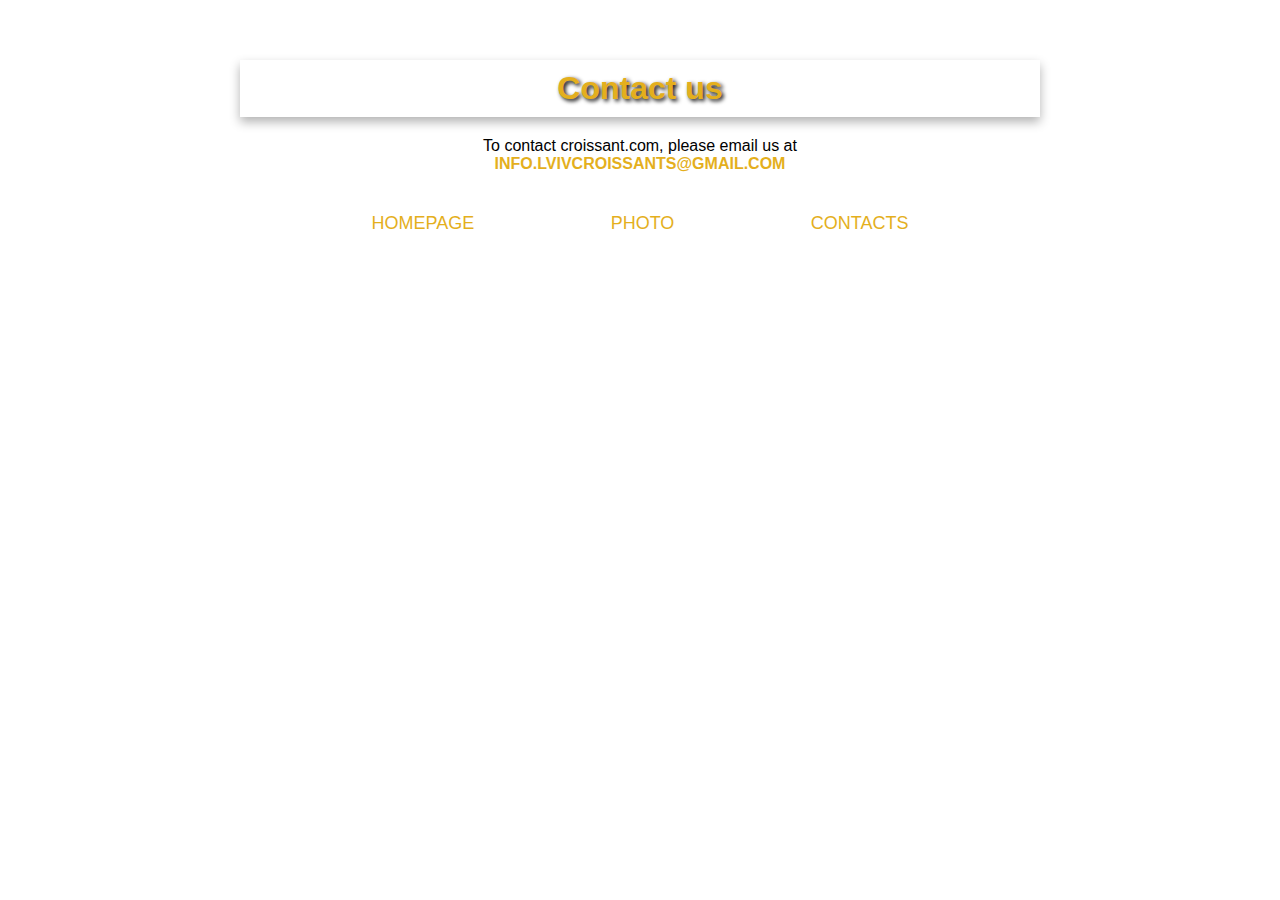
==== contacts.html @ 913d8f68 "styles" ====
<!DOCTYPE html>
<html lang="en">
  <head>
    <meta charset="UTF-8" />
    <meta http-equiv="X-UA-Compatible" content="IE=edge" />
    <link rel="stylesheet" href="src/styles.css" />
    <title>Contacts</title>
  </head>
  <body>
    <h1>Contact us</h1>
    <div class="contacts-link">
      <p>
        To contact croissant.com, please email us at
        <a class="email-link" href="mailto:info.lvivcroissants@gmail.com">
          <strong> info.lvivcroissants@gmail.com</strong></a
        >
      </p>
    </div>
    <div class="navigation-links">
      <a href="index.html">Homepage</a>
      <a href="photo.html">Photo</a>
      <a href="contacts.html">Contacts</a>
    </div>
  </body>
</html>
---- src/styles.css ----
* {
  box-sizing: border-box;
  margin: 0;
  padding: 0;
  font-family: "Trebuchet MS", "Lucida Sans Unicode", "Lucida Grande",
    "Lucida Sans", Arial, sans-serif;
}

:root {
  --primary-color: #e4af1d;
  --secondary-color: #f5e5b9;
  --box-shadow: 0 5px 10px rgba(0, 0, 0, 0.3);
}
body {
  margin: 60px auto;
  max-width: 800px;
}
h1 {
  box-shadow: var(--box-shadow);
  text-align: center;
  margin: 0;
  padding: 10px 0;
  color: var(--primary-color);
  text-shadow: 2px 2px 4px #000000;
}
a {
  text-transform: uppercase;
  color: var(--primary-color);
  margin: auto 5px;
  text-decoration: none;
}
img {
  display: flex;
  margin: auto;
}
p {
  margin-top: 20px;
}
.croissant-photo {
  max-width: 100%;
  border-radius: 10px;
  display: block;
  margin: 30px auto;
  box-shadow: var(--box-shadow);
}
.text {
  text-align: center;
  margin: auto;
}

.email-link {
  display: flex;
  justify-content: center;

  cursor: pointer;
  text-decoration: none;
}
.navigation-links {
  display: flex;
  margin-top: 40px;
  justify-content: space-evenly;
  font-size: 18px;
}
a:hover {
  color: var(--secondary-color);
  text-decoration: underline;
}
.contacts-link {
  display: flex;
  flex-direction: row;
  justify-content: center;
}
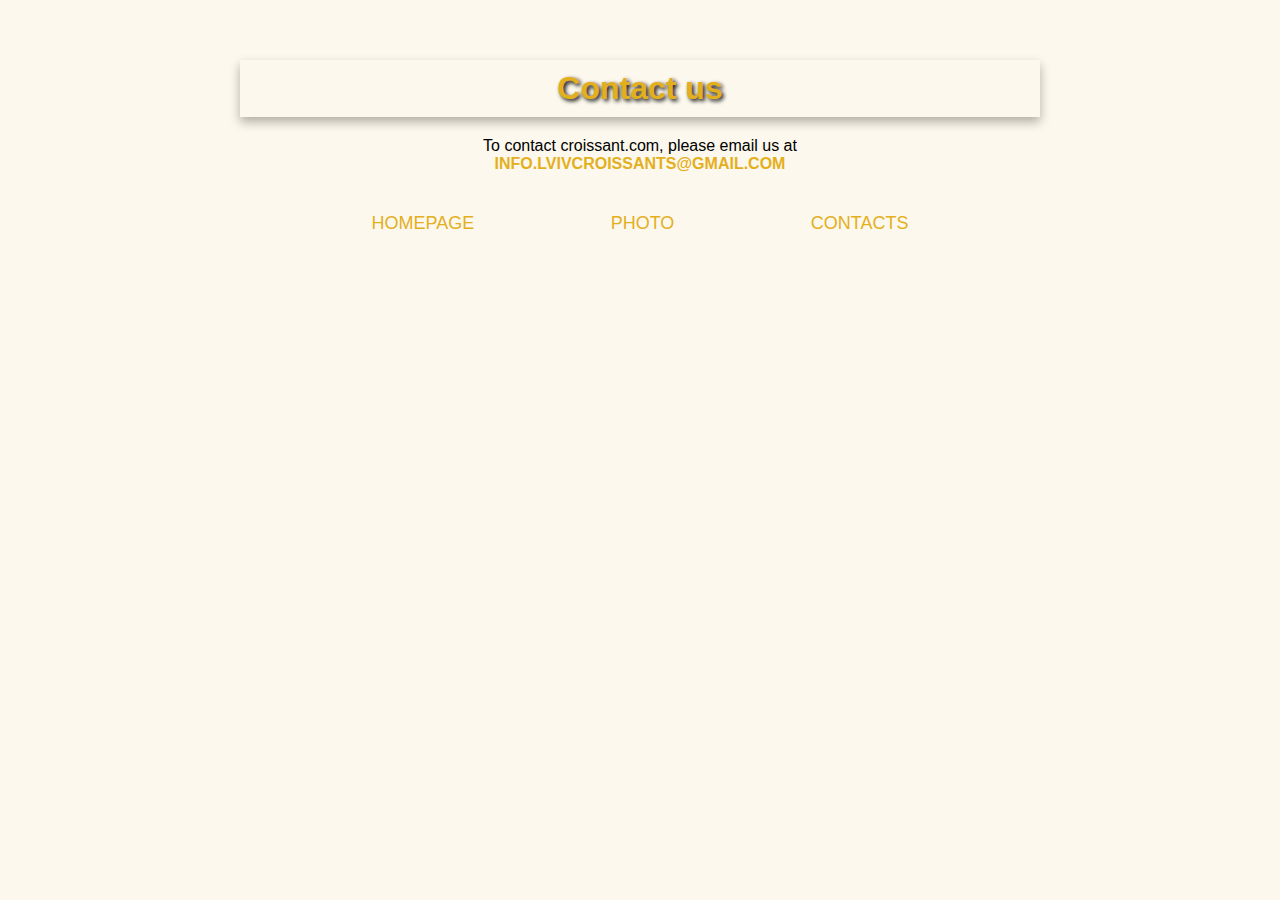
==== commit 0a890243: "add meta" ====
--- a/contacts.html
+++ b/contacts.html
@@ -4,7 +4,11 @@
     <meta charset="UTF-8" />
     <meta http-equiv="X-UA-Compatible" content="IE=edge" />
     <link rel="stylesheet" href="src/styles.css" />
-    <title>Contacts</title>
+    <title>Contact us - Croissant.com</title>
+    <meta
+      name="description"
+      content="Contact croissant.com to learn more about our homemade croissants"
+    />
   </head>
   <body>
     <h1>Contact us</h1>
@@ -16,10 +20,10 @@
         >
       </p>
     </div>
-    <div class="navigation-links">
-      <a href="index.html">Homepage</a>
-      <a href="photo.html">Photo</a>
-      <a href="contacts.html">Contacts</a>
-    </div>
+    <footer class="navigation-links">
+      <a href="index.html" title="Home">Homepage</a>
+      <a href="photo.html" title="Croissant photo">Photo</a>
+      <a href="contacts.html" title="Contact Croissant.com">Contacts</a>
+    </footer>
   </body>
 </html>
--- a/src/styles.css
+++ b/src/styles.css
@@ -8,12 +8,14 @@
 
 :root {
   --primary-color: #e4af1d;
-  --secondary-color: #f5e5b9;
+  --secondary-color: hsl(41, 73%, 96%);
+  --hover-color: #ce7005;
   --box-shadow: 0 5px 10px rgba(0, 0, 0, 0.3);
 }
 body {
   margin: 60px auto;
   max-width: 800px;
+  background-color: var(--secondary-color);
 }
 h1 {
   box-shadow: var(--box-shadow);
@@ -62,7 +64,7 @@
   font-size: 18px;
 }
 a:hover {
-  color: var(--secondary-color);
+  color: var(--hover-color);
   text-decoration: underline;
 }
 .contacts-link {
